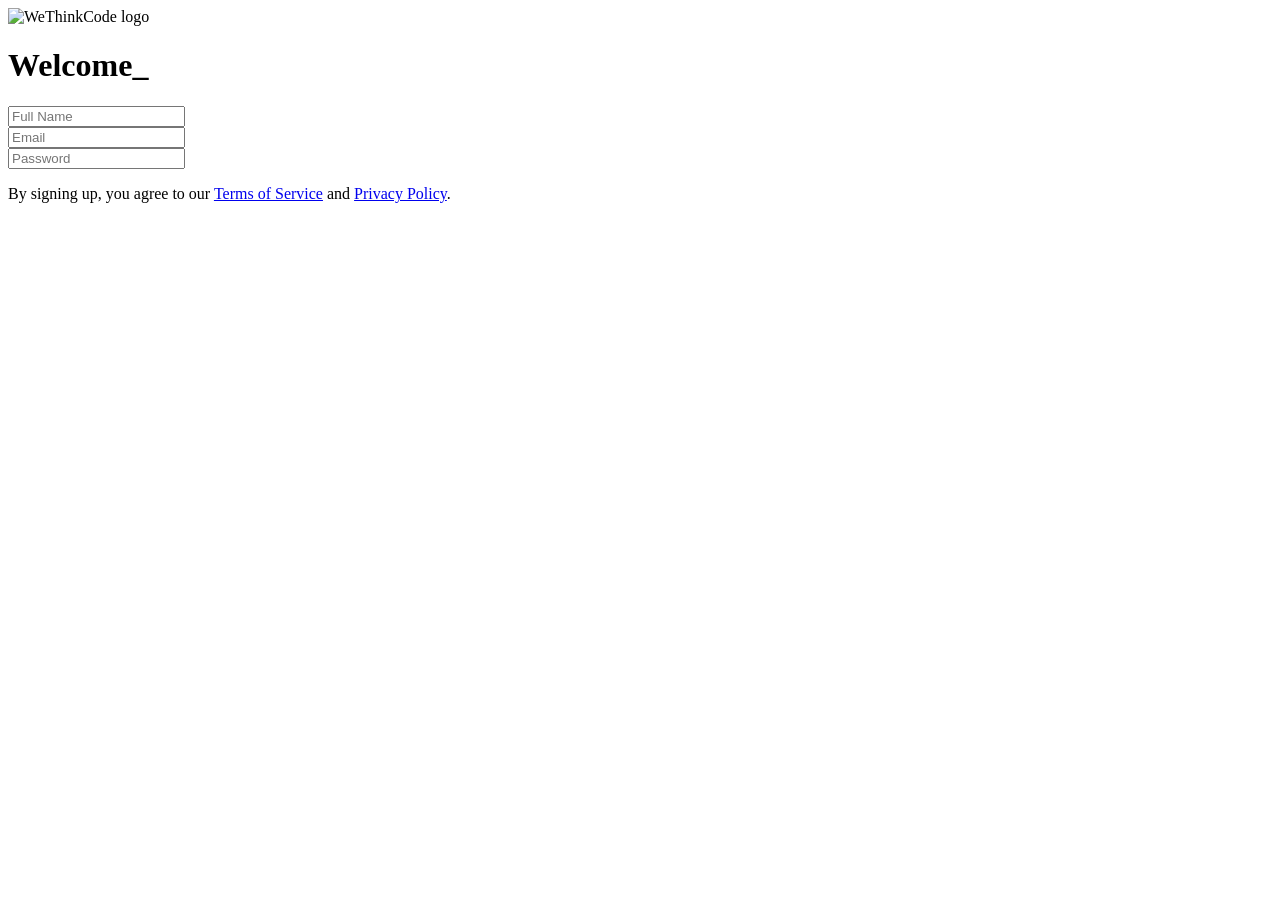
==== UI/0-signup_login.html @ 4e64b647 "Created initial sign up/log in with basic styling" ====
<!DOCTYPE html>
<html lang="en">
    <head>
        <meta charset="UTF-8">
        <meta name="viewport" content="width=device-width, initial-scale=1.0">
        <link rel="stylesheet" href="/Me/UI/styles/0-signup_login.css">
        <script src="https://kit.fontawesome.com/7adb9c0eec.js" crossorigin="anonymous"></script>
        <title>0-Signup/Login</title>
    </head>
    <body>
        <div class="container">
            <div class="form-box">
                <img src="\Me\UI\images\wethinkcode_logo.png" alt="WeThinkCode logo" class="logo">
                <h1>Welcome_</h1>
                <div class="input-group">

                    <div class="input-field">
                        <i class="fa-solid fa-user"></i>
                        <input type="text" placeholder="Full Name">
                    </div>

                    <div class="input-field">
                        <i class="fa-solid fa-envelope"></i>
                        <input type="email" placeholder="Email">
                    </div>

                    <div class="input-field">
                        <i class="fa-solid fa-lock"></i>
                        <input type="password" placeholder="Password">
                    </div>

                    <p class="terms">
                        By signing up, you agree to our <a href="#">Terms of Service</a> and <a href="#">Privacy Policy</a>.
                </div>
            </div>
        </div>
    </body>
</html>
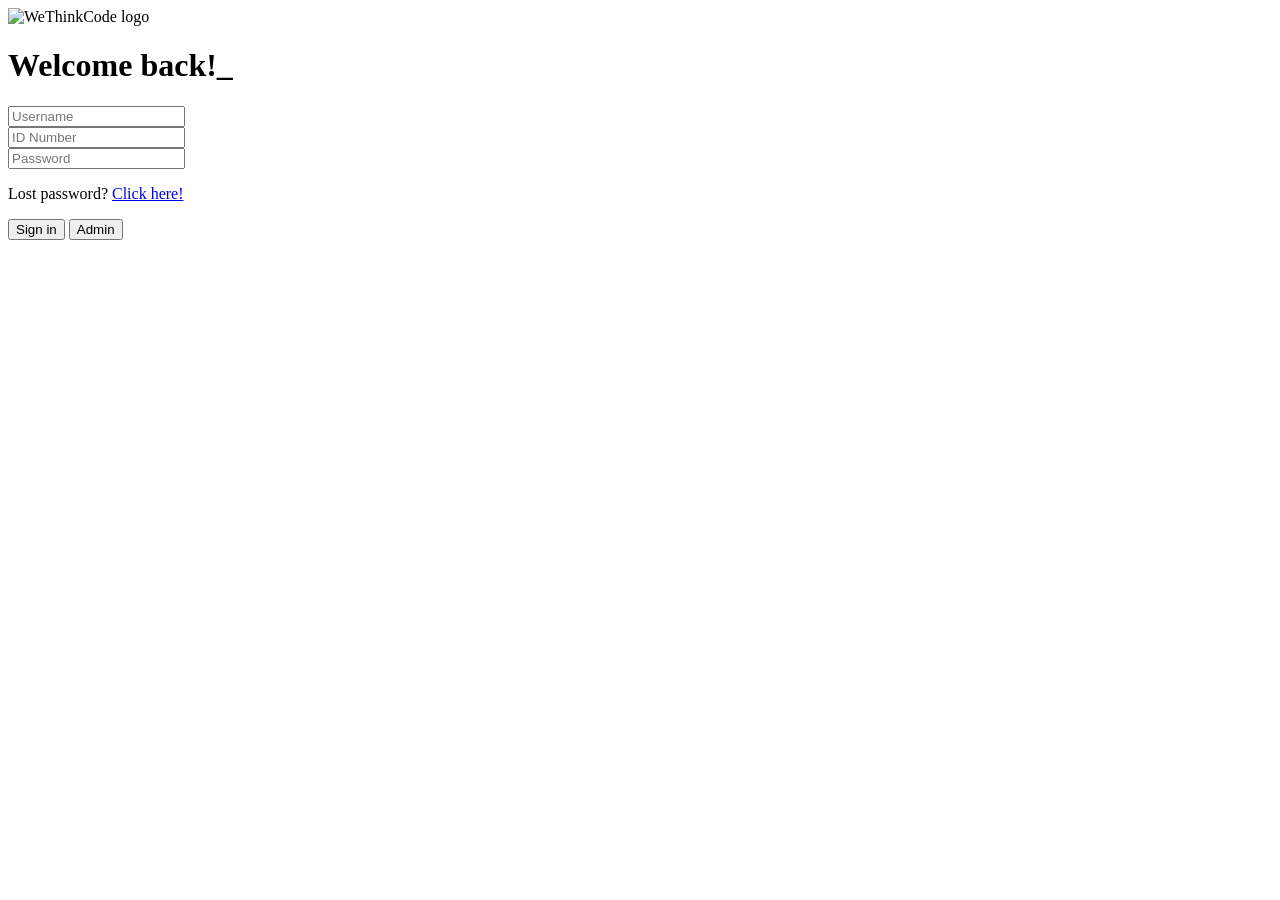
==== commit 9cebb307: "Button styling & adjusting proportions" ====
--- a/UI/0-signup_login.html
+++ b/UI/0-signup_login.html
@@ -11,27 +11,33 @@
         <div class="container">
             <div class="form-box">
                 <img src="\Me\UI\images\wethinkcode_logo.png" alt="WeThinkCode logo" class="logo">
-                <h1>Welcome_</h1>
-                <div class="input-group">
+                <h1>Welcome back!_</h1>
+                <form>
+                    <div class="input-group">
 
-                    <div class="input-field">
-                        <i class="fa-solid fa-user"></i>
-                        <input type="text" placeholder="Full Name">
+                        <div class="input-field">
+                            <i class="fa-solid fa-user"></i>
+                            <input type="text" placeholder="Username">
+                        </div>
+
+                        <div class="input-field">
+                            <i class="fa-solid fa-id-card"></i>
+                            <input type="text" placeholder="ID Number">
+                        </div>
+
+                        <div class="input-field">
+                            <i class="fa-solid fa-lock"></i>
+                            <input type="password" placeholder="Password">
+                        </div>
+
+                        <p>Lost password? <a href="#">Click here!</a></p>
                     </div>
 
-                    <div class="input-field">
-                        <i class="fa-solid fa-envelope"></i>
-                        <input type="email" placeholder="Email">
+                    <div class="button-field">
+                        <button type="submit" class="btn btn-primary">Sign in</button>
+                        <button type="button" class="btn btn-secondary">Admin</button>
                     </div>
-
-                    <div class="input-field">
-                        <i class="fa-solid fa-lock"></i>
-                        <input type="password" placeholder="Password">
-                    </div>
-
-                    <p class="terms">
-                        By signing up, you agree to our <a href="#">Terms of Service</a> and <a href="#">Privacy Policy</a>.
-                </div>
+                </form>
             </div>
         </div>
     </body>
